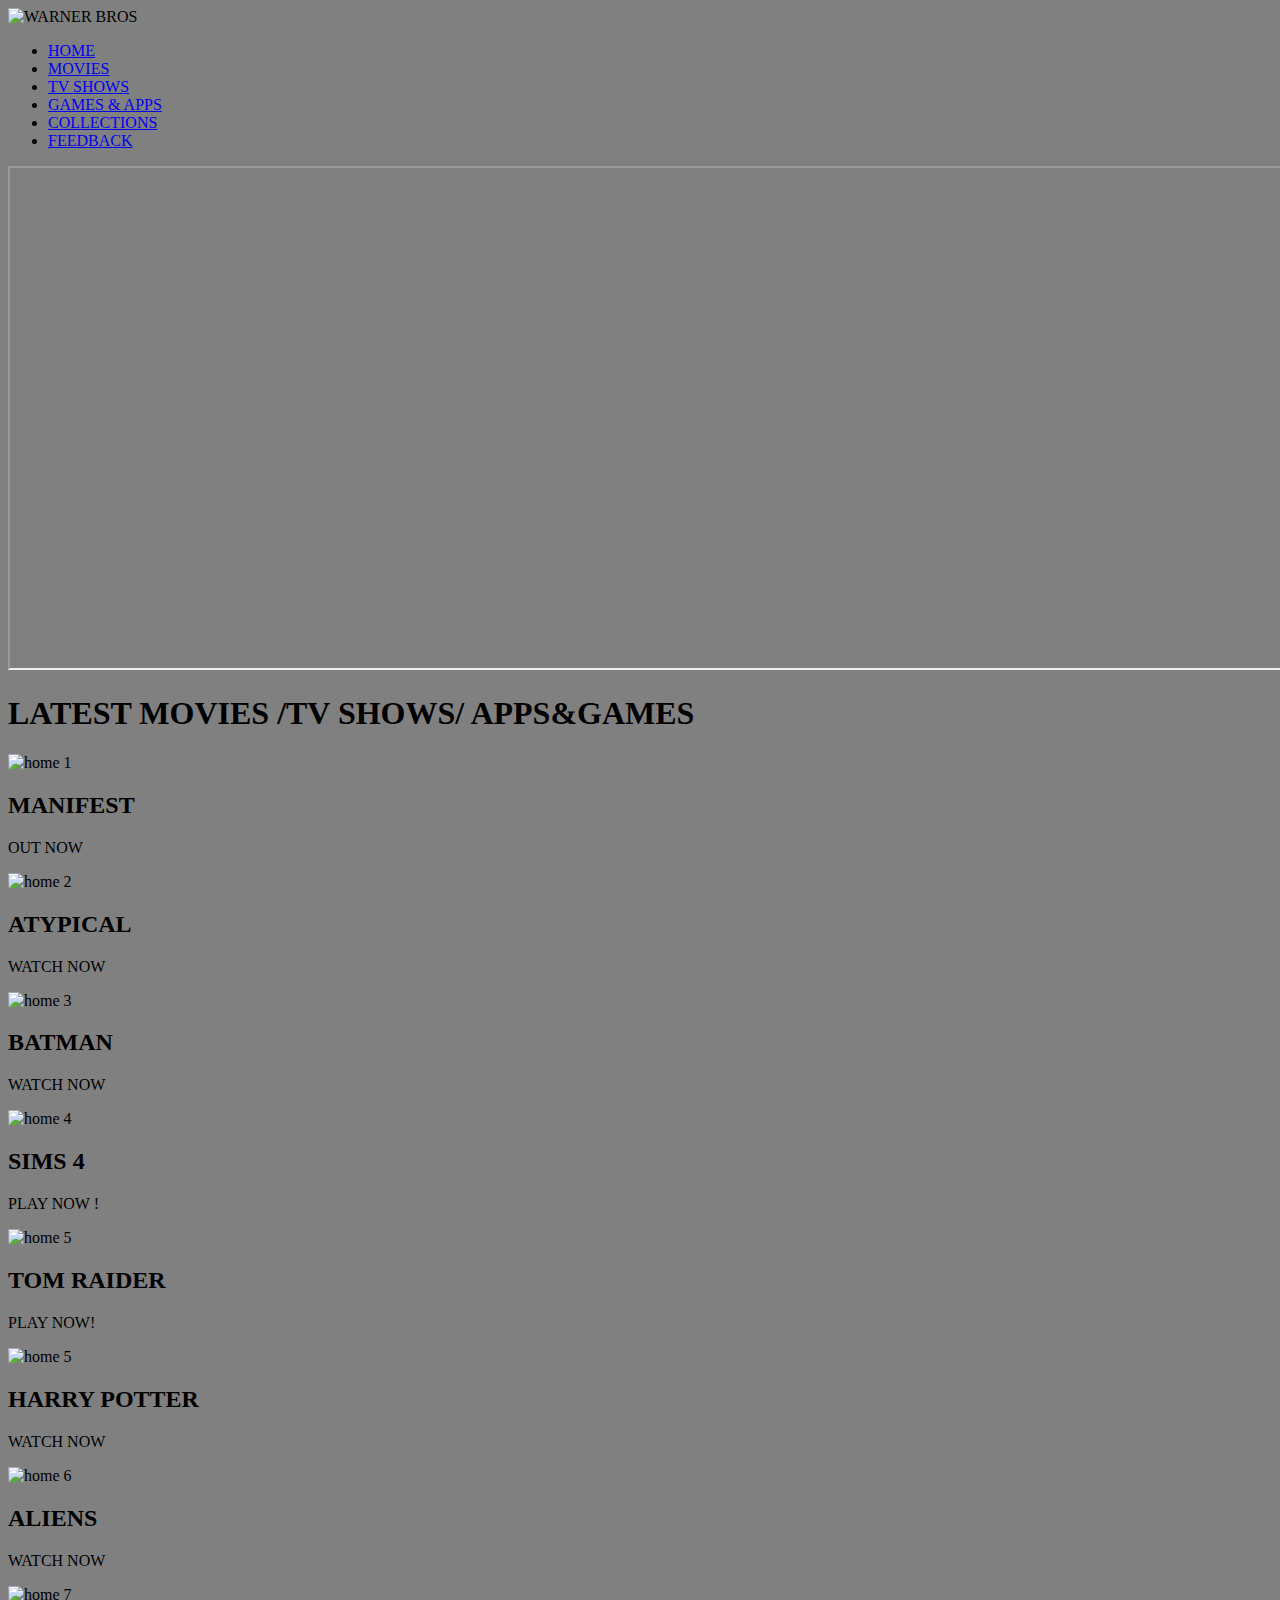
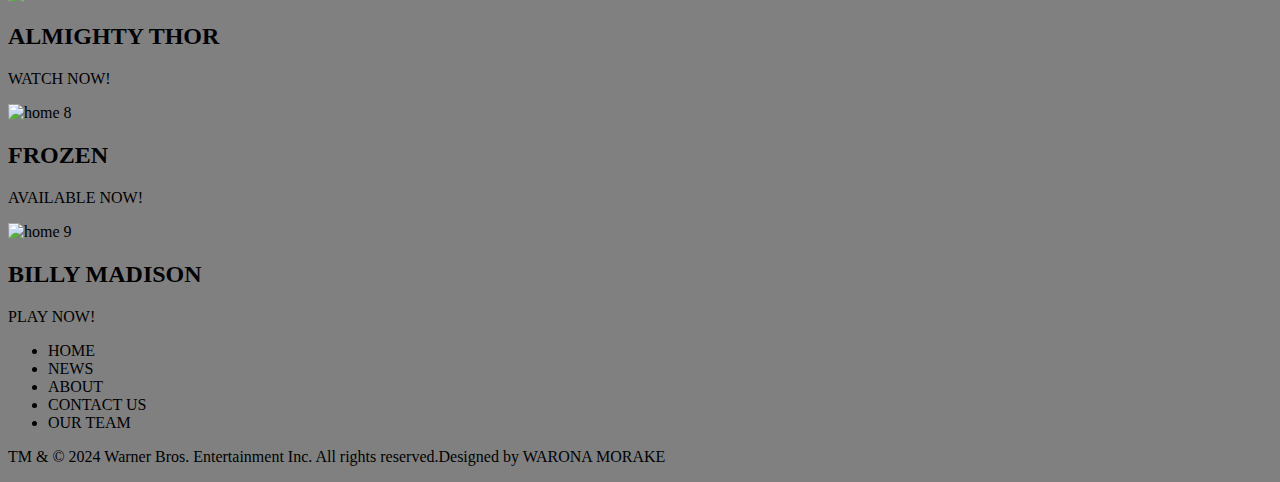
==== index.html @ f285dc32 "Add files via upload" ====
<!DOCTYPE html>
<html lang="en">
<head>
    <meta charset="UTF-8">
    <meta name="viewport" content="width=device-width, initial-scale=1.0">
    <title>WARNER BROS WEBSITE </title>
    <link rel="stylesheet" href="CSS/style.css">
    <link rel="stylesheet" href="https://cdnjs.cloudflare.com/ajax/libs/font-awesome/6.5.2/css/all.min.css" integrity="sha512-SnH5WK+bZxgPHs44uWIX+LLJAJ9/2PkPKZ5QiAj6Ta86w+fsb2TkcmfRyVX3pBnMFcV7oQPJkl9QevSCWr3W6A==" crossorigin="anonymous" referrerpolicy="no-referrer" />
    <style>
        body{
            background-color: grey;
        }
    </style>
</head>
<body>
    <nav class="navbar">
        <div class="navbar__container">
            <img src="images/Logo.jpg" alt="WARNER BROS">
            <div class="navbar__toogle" id="mobile-menu">
                <span class="bar"></span>
                <span class="bar"></span>
                <span class="bar"></span>
            </div>
            <ul class="navbar__menu">
                <li class="navbar__item">
                    <a href="/" class="navbar__links">HOME</a>
                </li>
                <li class="navbar__item">
                    <a href="/movies.html" class="navbar__links">MOVIES</a>
                </li>
                <li class="navbar__item">
                    <a href="/tv shows.html" class="navbar__links">TV SHOWS</a>
                </li>
                <li class="navbar__item">
                    <a href="/games & apps.html" class="navbar__links">GAMES & APPS</a>
                </li>
                <li class="navbar__item">
                    <a href="/collections.html" class="navbar__links">COLLECTIONS</a>
                </li>
                <li class="navbar__btm">
                    <a href="/feedback.html" class="button">FEEDBACK</a>
                </li>
            </ul>
        </div>
    </nav>
</body>
<iframe width="1310" height="500"
src="https://www.youtube.com/embed/tgbNymZ7vqY">
</iframe>

<h1>LATEST MOVIES /TV SHOWS/ APPS&GAMES</h1>
</nav>
<div class="container-fluid">
     <div class="home-grid">
         <div class="home">
             <img src="images/manifest.jpg" alt="home 1">
             <H2>MANIFEST</H2>
             <p>OUT NOW</p>
         </div>
         <div class="home">
             <img src="images/atypical.jpg" alt="home 2">
             <h2>ATYPICAL</h2>
             <p>WATCH NOW</p>
           </div>
             <div class="home">
                 <img src="images/batman.jpg" alt="home 3"> 
                 <h2>BATMAN</h2>     
                 <p>WATCH NOW</p>
                 </div>

                 <div class="home">
                     <img src="images/sims 4.jpg" alt="home 4">
                     <h2>SIMS 4</h2>
                     <p>PLAY NOW !</p>
                     </div>

                     <div class="home">
                      <img src="images/tom raider.jpg" alt="home 5">
                      <h2>TOM RAIDER</h2>
                      <p>PLAY NOW!</p>
                     </div>

                     
                     <div class="home">
                        <img src="images/harry potter.jpg" alt="home 5">
                        <h2>HARRY POTTER</h2>
                        <p>WATCH NOW</p>
                       </div>

                       
                     <div class="home">
                        <img src="images/ALIENS.jpg" alt="home 6">
                        <h2>ALIENS</h2>
                        <p>WATCH NOW</p>
                       </div>

                       
                     <div class="home">
                        <img src="images/Almighty Thor.jpg" alt="home 7">
                        <h2>ALMIGHTY THOR</h2>
                        <p>WATCH NOW!</p>
                       </div>

                       
                     <div class="home">
                        <img src="images/frozen.jpg" alt="home 8">
                        <h2>FROZEN</h2>
                        <p>AVAILABLE NOW!</p>
                       </div>

                       
                     <div class="home">
                        <img src="images/billy madison.jpg" alt="home 9">
                        <h2>BILLY MADISON</h2>
                        <p>PLAY NOW!</p>
                       </div>
<footer>
    <div class="footercontainer">
        <div class="socialicons">
     <a href=""><i class="fa-brands fa-facebook"></i></a>
     <a href=""><i class="fa-brands fa-instagram"></i></a>
     <a href=""><i class="fa-brands fa-twitter"></i></a>
     <a href=""><i class="fa-brands fa-google-plus"></i></a>
     <a href=""><i class="fa-brands fa-youtube"></i></a>
        </div>
       <div class="footernav">
        <ul>
            <li><a>HOME</a></li>
            <li><a >NEWS</a></li>
            <li><a >ABOUT</a></li>
            <li><a>CONTACT US</a></li>
            <li><a>OUR TEAM</a></li>
        </ul>
       </div>
      
       </div>
       <div class="footerbottom">
        <p>TM & © 2024 Warner Bros. Entertainment Inc. All rights reserved.Designed by <span class="designer">WARONA MORAKE</span></p>
    
</footer>
  

</html>
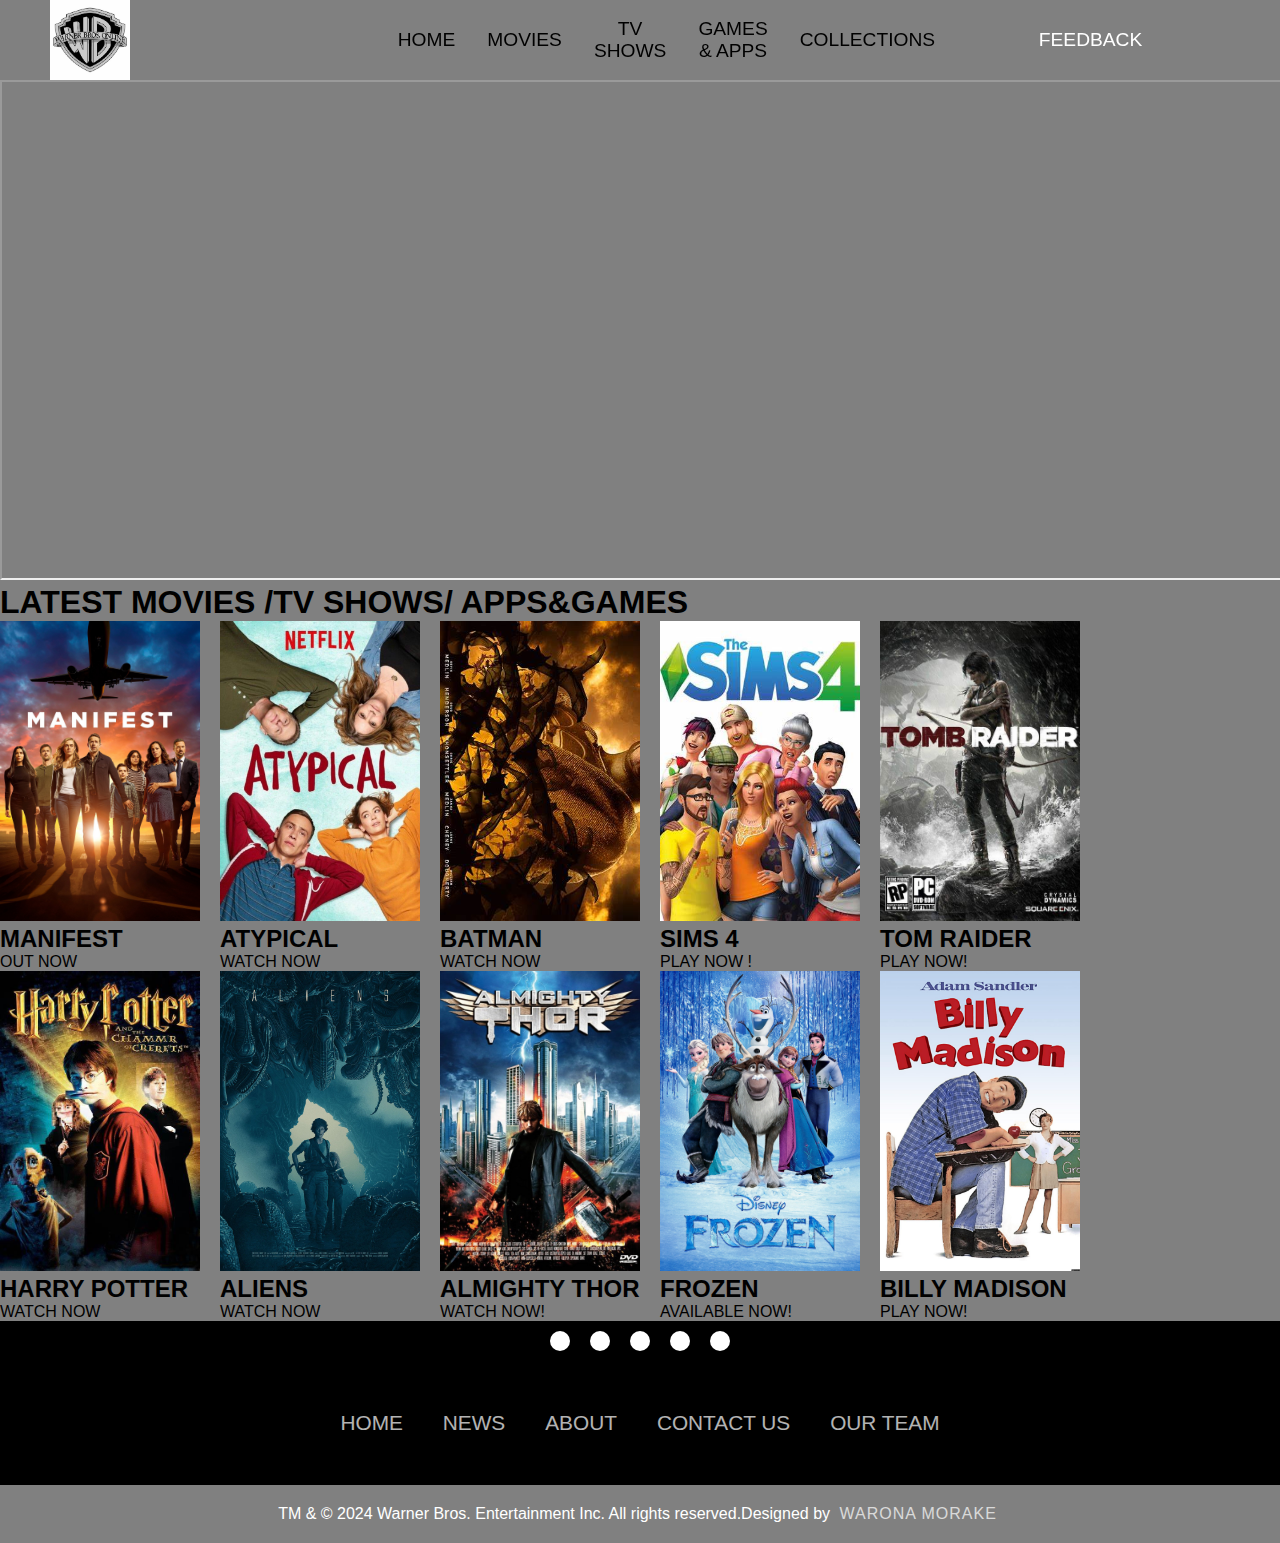
==== commit fc16d3d5: "Update index.html" ====
--- a/index.html
+++ b/index.html
@@ -26,19 +26,19 @@
                     <a href="/" class="navbar__links">HOME</a>
                 </li>
                 <li class="navbar__item">
-                    <a href="/movies.html" class="navbar__links">MOVIES</a>
+                    <a href="movies.html" class="navbar__links">MOVIES</a>
                 </li>
                 <li class="navbar__item">
-                    <a href="/tv shows.html" class="navbar__links">TV SHOWS</a>
+                    <a href="tv shows.html" class="navbar__links">TV SHOWS</a>
                 </li>
                 <li class="navbar__item">
-                    <a href="/games & apps.html" class="navbar__links">GAMES & APPS</a>
+                    <a href="games & apps.html" class="navbar__links">GAMES & APPS</a>
                 </li>
                 <li class="navbar__item">
-                    <a href="/collections.html" class="navbar__links">COLLECTIONS</a>
+                    <a href="collections.html" class="navbar__links">COLLECTIONS</a>
                 </li>
                 <li class="navbar__btm">
-                    <a href="/feedback.html" class="button">FEEDBACK</a>
+                    <a href="feedback.html" class="button">FEEDBACK</a>
                 </li>
             </ul>
         </div>
@@ -140,4 +140,4 @@
 </footer>
   
 
-</html>+</html>
--- a/CSS/style.css
+++ b/CSS/style.css
@@ -0,0 +1,458 @@
+*{
+   box-sizing: border-box; 
+   margin-top: 0;
+   padding: 0;
+   font-family: Arial, Helvetica, sans-serif;
+}
+
+.navbar{
+    background: #be3939;
+    height: 80px;
+    display: inline;
+    justify-content: center;
+    align-items: center;
+    font-size: 1.2rem;
+    position: sticky;
+    top: 0;
+    z-index: 999;
+}
+
+.navbar__container{
+    display: flex;
+    justify-content: space-between;
+    height:80px;
+    z-index: 1;
+    width: 100%;
+    max-width: 1300px;
+    margin: 0 auto;
+    padding: 0 50px;
+}
+
+#navbar__logo{
+    background-color: white;
+    background-image: linear-gradient(to top,grey);
+    background-size: 100%;
+    -webkit-text-fill-color: transparent;
+    -moz-text-fi-color: transparent;
+    display: flex;
+    align-items: center;
+    cursor: pointer;
+    text-decoration: none;
+    font: size 2rem; 
+}
+
+*fa-gem{
+    margin-right: 0.5rem;
+}
+
+.navbar__menu{
+    display: flex;
+    align-items: center;
+    list-style: none;
+    text-align: center;
+}
+
+.navbar__item{
+    height: 80px;
+}
+
+.navbar__links{
+    color: black;
+    display: flex;
+    align-items: center;
+    justify-content: center;
+    text-decoration: none;
+    padding: 0 1rem;
+    height: 100%;
+}
+
+.navbar__btm{
+    display: flex;
+    justify-content: center;
+    align-items: center;
+    padding: 0 1rem;
+    width: 100%;
+}
+
+
+.button{
+    display: flex;
+    justify-content: center;
+    align-items: center;
+    text-decoration: none;
+    padding: 10px 20px;
+    height: 100%;
+    width: 100%;
+    border: none;
+    outline: none;
+    border-radius: 4px;
+    background: grey;
+    color:#fff;
+}
+
+.button:hover{
+    background: black;
+transition: all 0.3s ease;
+}
+
+.navbar__links:hover{
+    color: white;
+    transition: all 0.3s ease;
+}
+
+@media screen and (max-width-960px){
+    .navbar__container{
+        display: flex;
+        justify-content: space-between;
+        height: 80px;
+        z-index: 1;
+        width: 100%;
+        max-width: 1300px;
+        padding: 0;
+}
+.navbar__menu{
+    display: grid;
+    grid-template-columns: auto;
+    margin: 0;
+    width: 100%;
+    position: absolute;
+    transition: all 0.5s ease;
+    height: 50vh;
+    z-index: -1;
+    background: #131313;
+}
+.navbar__menu.active{
+    background: #131313;
+    top: 100%;
+    opacity: 1;
+    transition: all 0.5s ease;
+    z-index: 99;
+    height: 50vh;
+    font-size: 1.6rem;
+}
+#navbar__logo{
+    padding-left: 25px;
+}
+
+.navbar__toggle.bar{
+    width: 25px;
+    height: 3px;
+    margin: 5px auto;
+    transition: all 0.3s ease-in-out;
+    background: #fff;
+}
+.navbar__item{
+    width:100%
+}
+
+.navbar__links{
+    text-align: center;
+    padding: 2rem;
+    width: 100%;
+    display: table;
+}
+
+#mobile-menu{
+    position: absolute;
+    top: 20%;
+    right: 5%;
+    transform:translate(5%, 20%) ;
+}
+
+.navbar__btm{
+    padding: 2rem;
+}
+
+.button{
+    display: flex;
+    justify-content: center;
+}
+    
+}
+
+.container{
+    max-width: 1200px;
+        margin: 0 auto;
+        padding: 20px;
+    }
+    .movies-grid{
+        align-items: top;
+        display: flex;
+        flex-wrap: wrap;
+    overflow: auto;
+    scroll-snap-type: x mandatory;
+    -webkit-overflow-scrolling: touch;
+    }
+    .movie{
+        flex: 0 0 auto;
+        margin-right: 20px;
+        scroll-snap-align: start;
+        cursor: pointer;
+        transition: transform 0.3s ease;
+    }
+    .movie:hover{
+        transform: scale(1.05);
+    }
+    .movie img{
+        width: 200px;
+        height: 300px;
+        object-fit: cover;
+    }
+   .movies.container{
+    overflow-x: auto;
+    white-space: nowrap;
+   }
+   .movies-list{
+    display: inline-block;
+   }
+   
+.container{
+    max-width: 1200px;
+        margin: 0 auto;
+        padding: 20px;
+    }
+    .home-grid{
+        align-items: top;
+        display: flex;
+        flex-wrap: wrap;
+    overflow: auto;
+    scroll-snap-type: x mandatory;
+    -webkit-overflow-scrolling: touch;
+    }
+    .home{
+        flex: 0 0 auto;
+        margin-right: 20px;
+        scroll-snap-align: start;
+        cursor: pointer;
+        transition: transform 0.3s ease;
+    }
+    .home:hover{
+        transform: scale(1.05);
+    }
+    .home img{
+        width: 200px;
+        height: 300px;
+        object-fit: cover;
+    }
+   .home.container{
+    overflow-x: auto;
+    white-space: nowrap;
+   }
+   .home-list{
+    display: inline-block;
+   }
+   *{
+    padding: 0;
+    margin: 0;
+    box-sizing: border-box;
+   }
+   footer{
+    background-color: black;
+    width: 1300px;
+   }
+   .footcontainer{
+    width: 100%;
+    padding: 70px 30px 20px;
+   }
+   .socialicons{
+    display: flex;
+    justify-content: center;
+    
+   }
+ .socialicons a{
+    text-decoration: none;
+    padding: 10px;
+    background-color: white;
+    margin: 10px;
+    border-radius: 50%;
+ }
+ .socialicons a i{
+    font-size: 2em;
+    color: black;
+    opacity: 0.9;
+ }
+ /*Hover Effects on Social Media Icons*/
+ .socialicons a:hover{
+background-color: #111;
+transition: 0.5s;
+ }
+ .socialicons a:hover i{
+    color: white;
+    transition: 0.5s;
+ }
+ .footernav{
+  margin: 30px 0;  
+ }
+
+ .footernav ul{
+   display: flex;
+    justify-content: center;
+    list-style-type: none;
+    
+ }
+
+ .footernav ul li{
+   color:white;
+    margin: 20px;
+    text-decoration: none;
+    font-size: 1.3em;
+    opacity: 0.7;
+    transition: 0.5s;
+ }
+
+ .footernav ul li a:hover{
+    opacity: 0;
+ }
+
+ .footerbottom{
+    background-color:grey;
+    padding: 20px;
+    text-align: center;
+ }
+
+ .footerbottom p{
+    color: white;
+ }
+ .designer{
+    opacity: 0.7;
+    text-transform: uppercase;
+    letter-spacing: 1px;
+    font-weight: 400;
+    margin: 0px 5px;
+ }
+ @media(max-width:700px){
+    .footernav ul{
+        flex-direction: column;
+    }
+.footernav ul li{
+    width: 100%;
+    text-align: center;
+    margin: 10px;
+}
+ }
+.feedback-form{
+    background: #fff;
+    margin-top: 7%;
+    margin-bottom: 3%;
+}
+.feedback-form .form-control{
+border-radius: Irem;
+}
+.feedback-image{
+    text-align: center;
+}
+.feedback-image img{
+    border-radius: 6rem;
+    width: 11%;
+    margin-top: -3%;
+    transform: rotate(29deg);
+}
+.feedback-form form{
+    padding: 14%;
+}
+.feedback-form form.row{
+    margin-bottom: -7%;
+}
+.feedback-form h3{
+    margin-bottom: 8%;
+    margin-top: -10%;
+    text-align: center;
+    color: #111;
+}
+.feedback-form .btnfeedback{
+    width: 50%;
+    border: none;
+    border-radius: 1rem;
+    padding: 1.5%;
+    background: grey;
+    font-weight: 600;
+    color: #fff;
+    cursor: pointer;
+}
+.feedback-form p{
+    margin-top: 10px;
+    margin-bottom: 3px;
+    color: grey;
+}
+* {box-sizing:border-box}
+
+
+.slideshow-container {
+  max-width: 1000px;
+  position: relative;
+  margin: auto;
+}
+
+.mySlides {
+  display: none;
+}
+
+
+.prev, .next {
+  cursor: pointer;
+  position: absolute;
+  top: 50%;
+  width: auto;
+  margin-top: -22px;
+  padding: 16px;
+  color: white;
+  font-weight: bold;
+  font-size: 18px;
+  transition: 0.6s ease;
+  border-radius: 0 3px 3px 0;
+  user-select: none;
+}
+
+
+.next {
+  right: 0;
+  border-radius: 3px 0 0 3px;
+}
+
+
+.prev:hover, .next:hover {
+  background-color: rgba(0,0,0,0.8);
+}
+
+.text {
+  color: #f2f2f2;
+  font-size: 15px;
+  padding: 8px 12px;
+  position: absolute;
+  bottom: 8px;
+  width: 100%;
+  text-align: center;
+}
+
+.numbertext {
+  color: #f2f2f2;
+  font-size: 12px;
+  padding: 8px 12px;
+  position: absolute;
+  top: 0;
+}
+
+.dot {
+  cursor: pointer;
+  height: 15px;
+  width: 15px;
+  margin: 0 2px;
+  background-color: #bbb;
+  border-radius: 50%;
+  display: inline-block;
+  transition: background-color 0.6s ease;
+}
+
+.active, .dot:hover {
+  background-color: #717171;
+}
+
+.fade {
+  animation-name: fade;
+  animation-duration: 1.5s;
+}
+
+@keyframes fade {
+  from {opacity: .4}
+  to {opacity: 1}
+}
